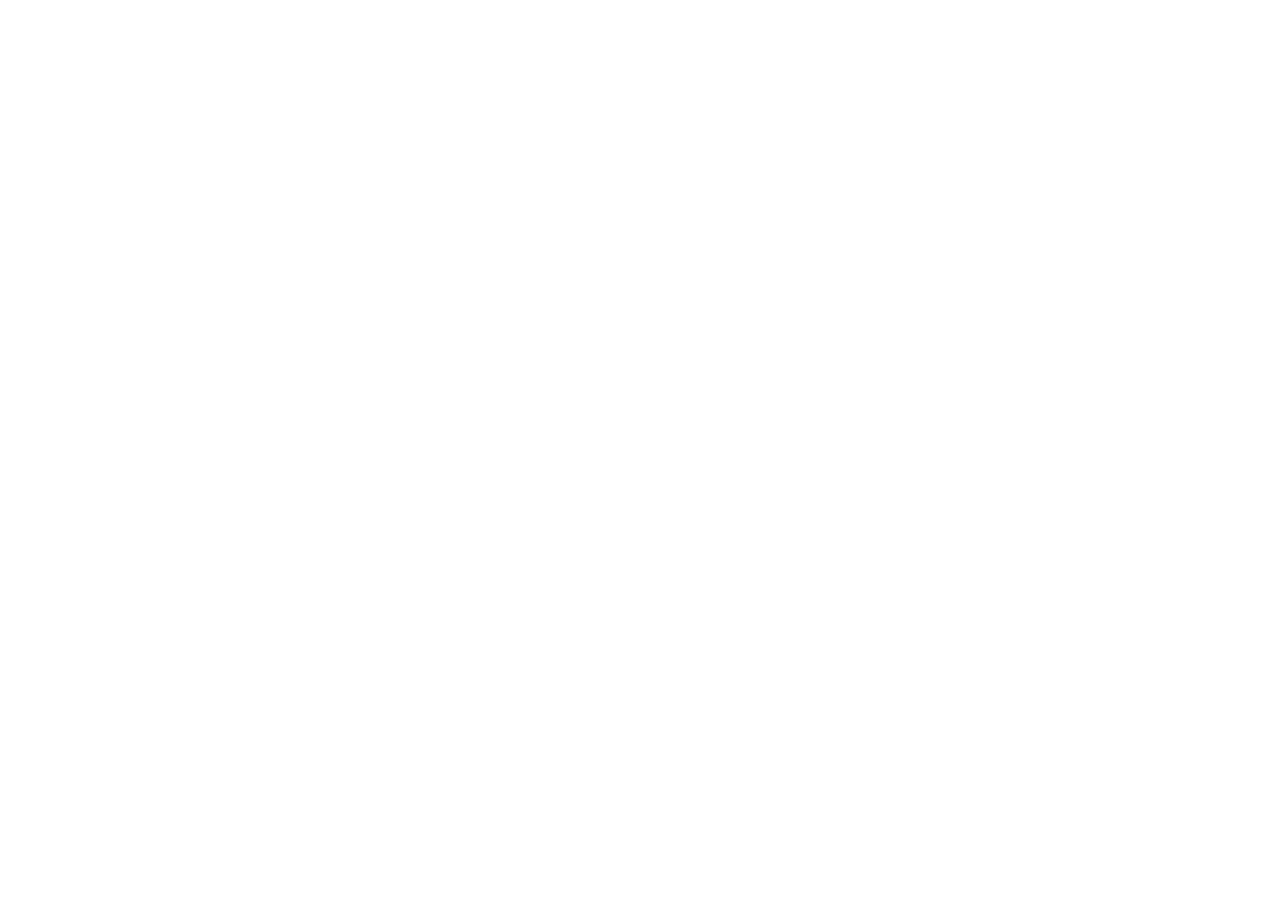
==== index.html @ e729f70c "created a index.html" ====
<!DOCTYPE html>
<html lang="en">
<head>
    <meta charset="UTF-8">
    <meta http-equiv="X-UA-Compatible" content="IE=edge">
    <meta name="viewport" content="width=device-width, initial-scale=1.0">
    <title>Document</title>
    <link rel="stylesheet" href="css/style.css">
</head>
<body>
    
</body>
</html>
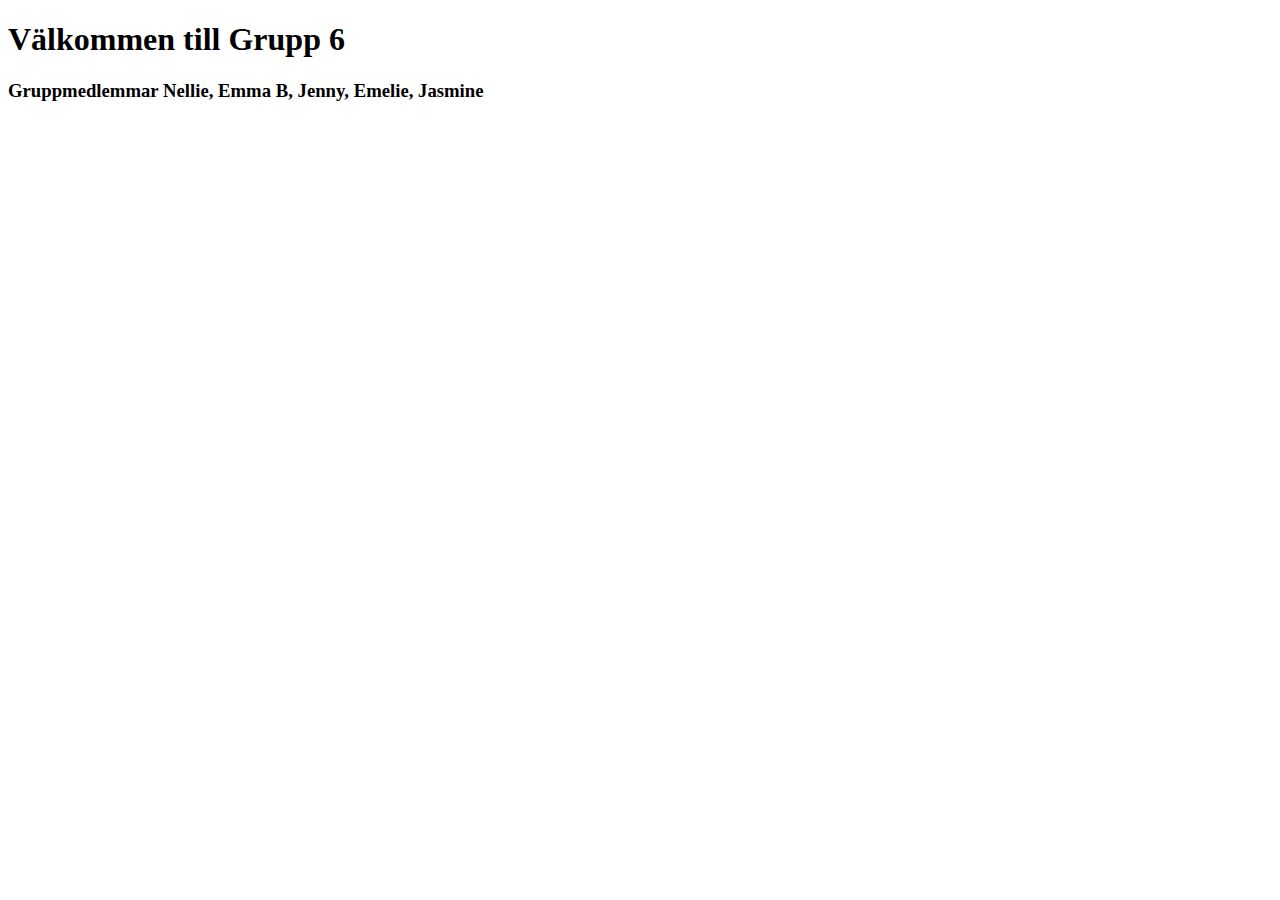
==== commit 769bf10c: "created text on the index side" ====
--- a/index.html
+++ b/index.html
@@ -8,6 +8,8 @@
     <link rel="stylesheet" href="css/style.css">
 </head>
 <body>
-    
+    <h1>Välkommen till Grupp 6</h1>
+
+    <h3>Gruppmedlemmar Nellie, Emma B, Jenny, Emelie, Jasmine</h3>
 </body>
 </html>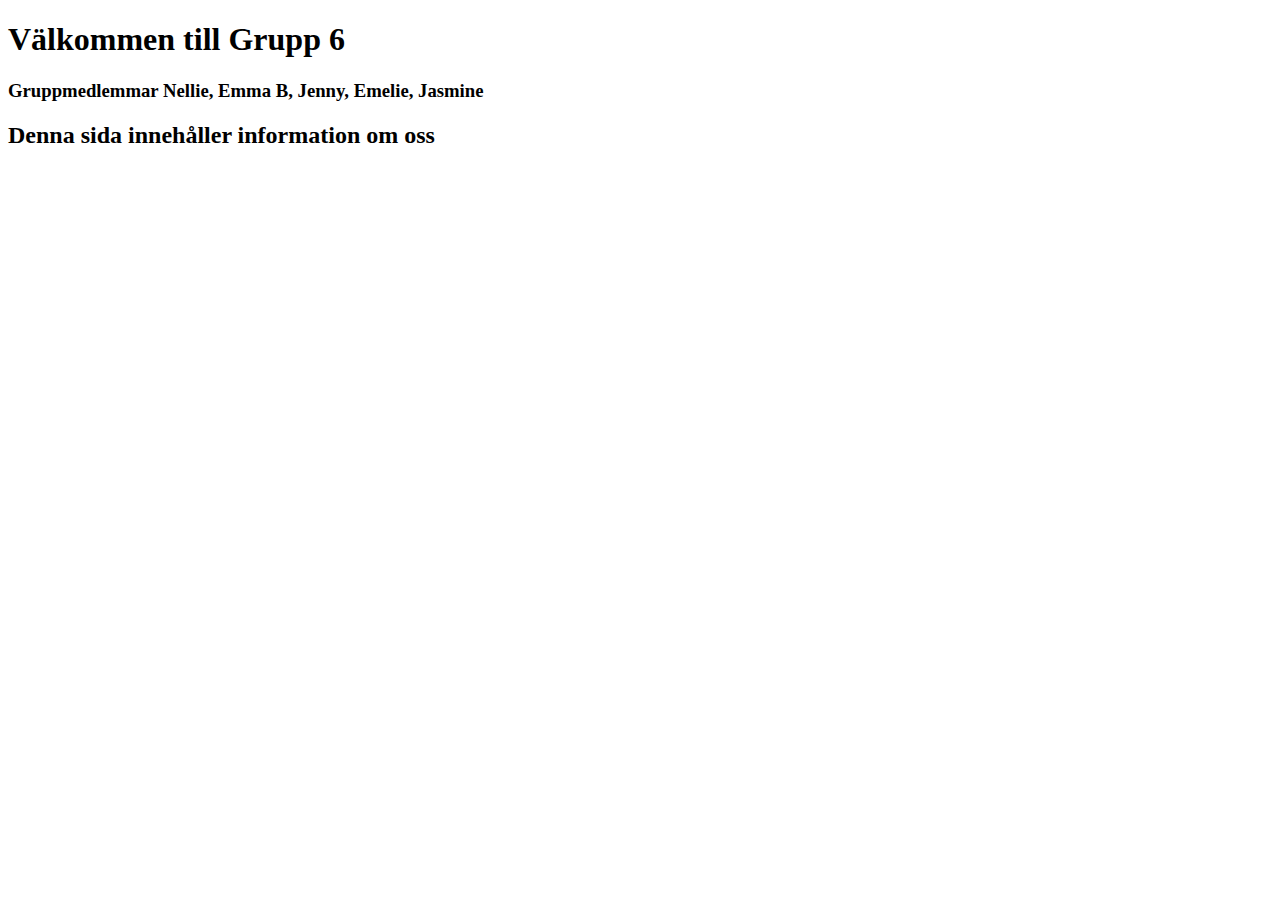
==== commit 3d65ef7d: "info om sidan" ====
--- a/index.html
+++ b/index.html
@@ -11,5 +11,7 @@
     <h1>Välkommen till Grupp 6</h1>
 
     <h3>Gruppmedlemmar Nellie, Emma B, Jenny, Emelie, Jasmine</h3>
+
+    <h2>Denna sida innehåller information om oss</h2>
 </body>
 </html>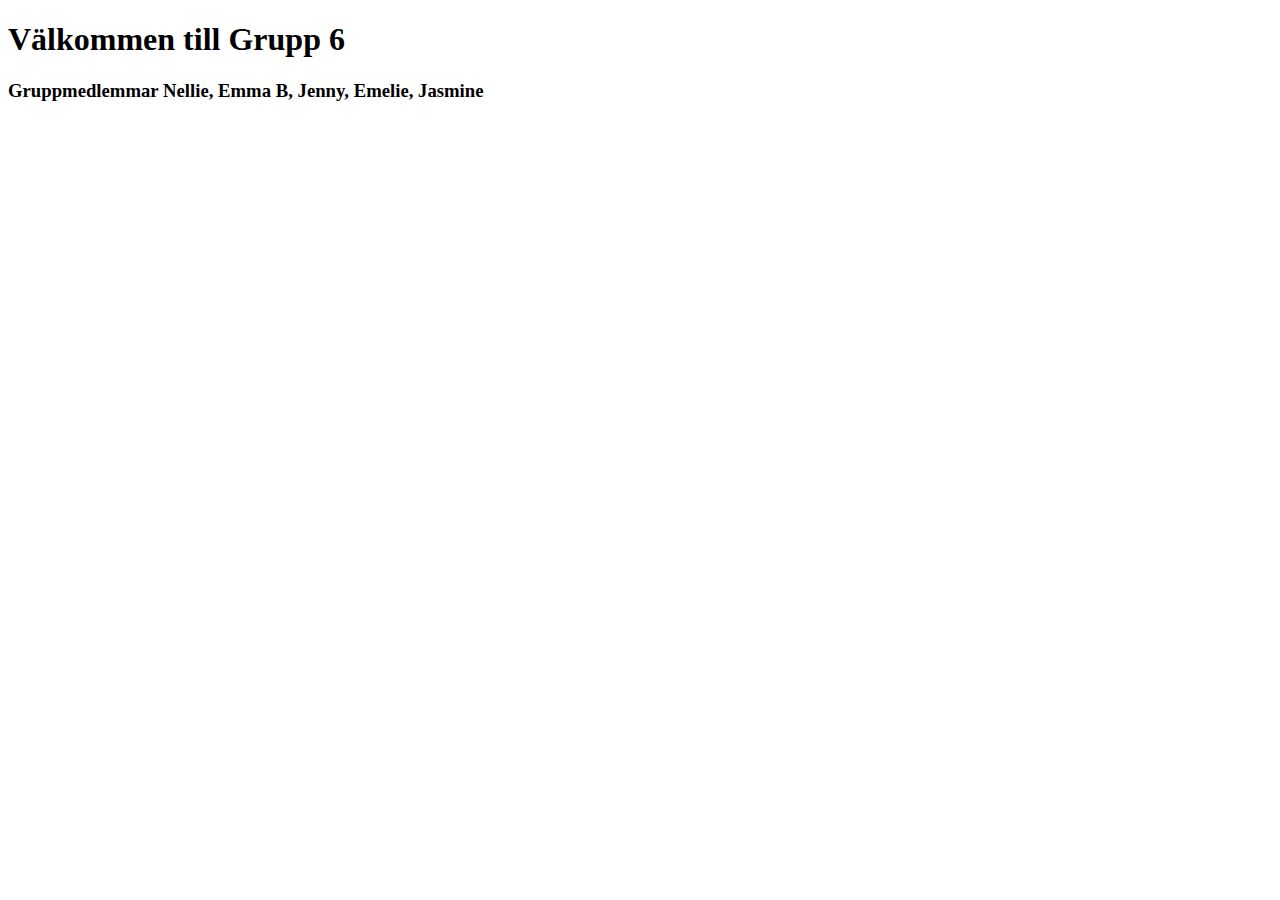
==== commit 38fc6926: "Merge branch 'master' of https://github.com/EmmaMargit/Grupp-6-FRK23S" ====
--- a/index.html
+++ b/index.html
@@ -11,7 +11,5 @@
     <h1>Välkommen till Grupp 6</h1>
 
     <h3>Gruppmedlemmar Nellie, Emma B, Jenny, Emelie, Jasmine</h3>
-
-    <h2>Denna sida innehåller information om oss</h2>
 </body>
 </html>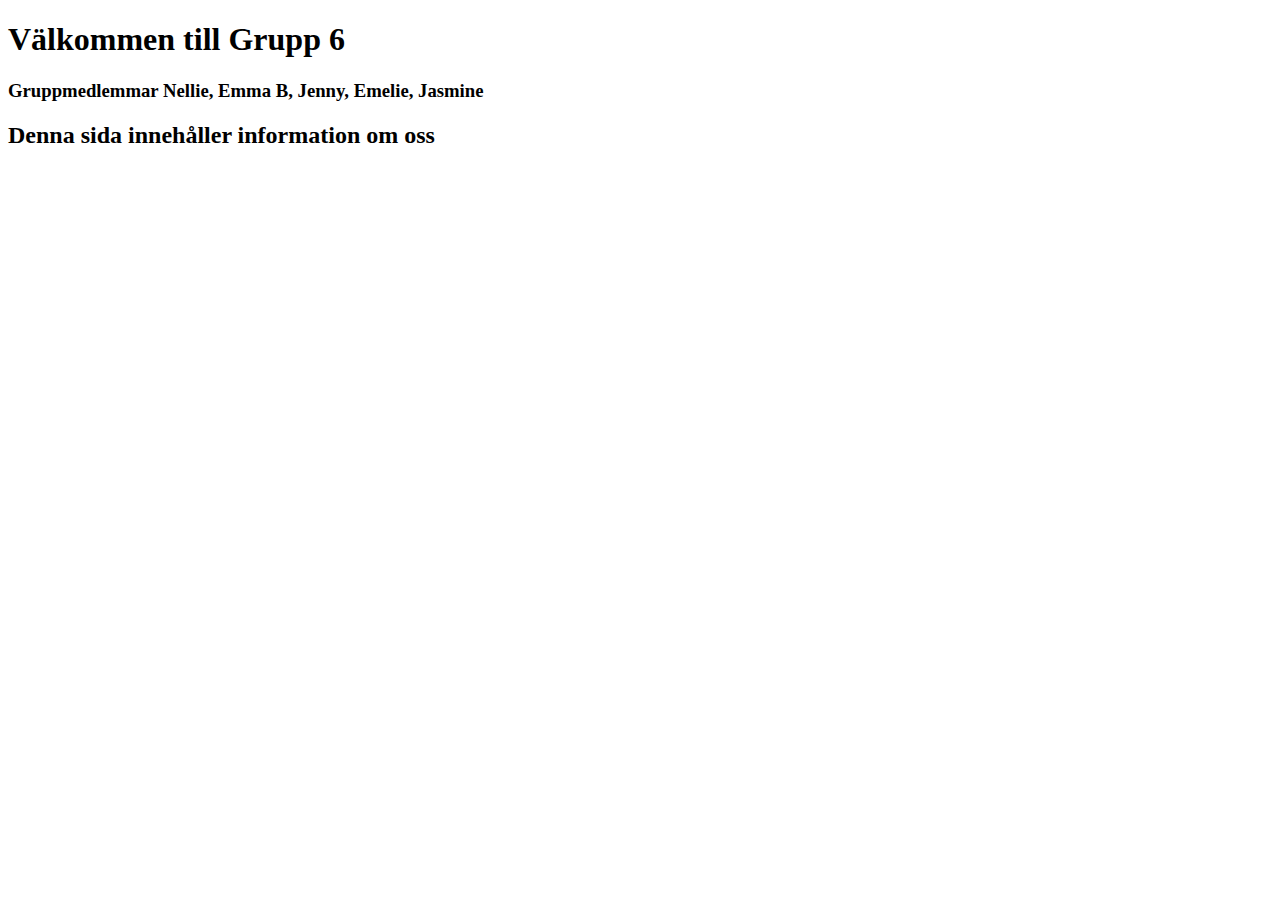
==== commit 5534804b: "Merge pull request #1 from EmmaMargit/index.html-file" ====
--- a/index.html
+++ b/index.html
@@ -11,5 +11,7 @@
     <h1>Välkommen till Grupp 6</h1>
 
     <h3>Gruppmedlemmar Nellie, Emma B, Jenny, Emelie, Jasmine</h3>
+
+    <h2>Denna sida innehåller information om oss</h2>
 </body>
 </html>